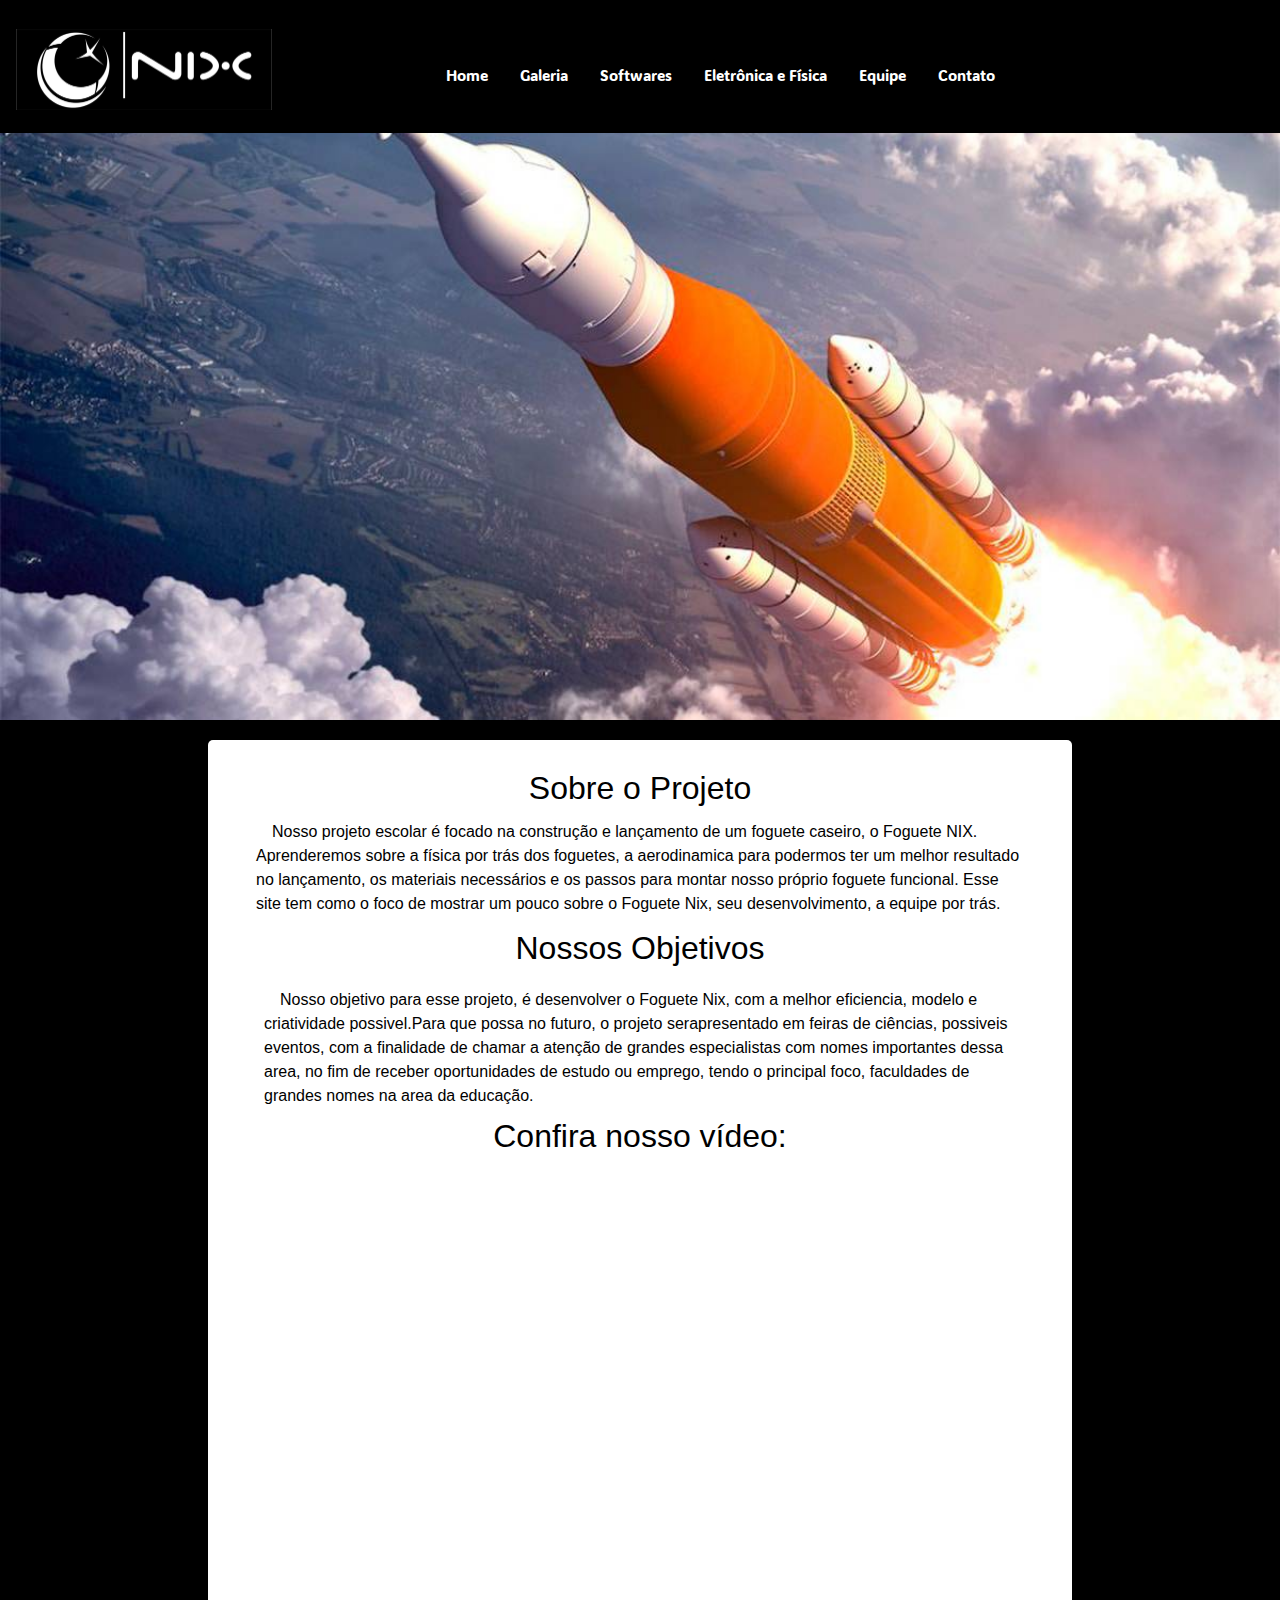
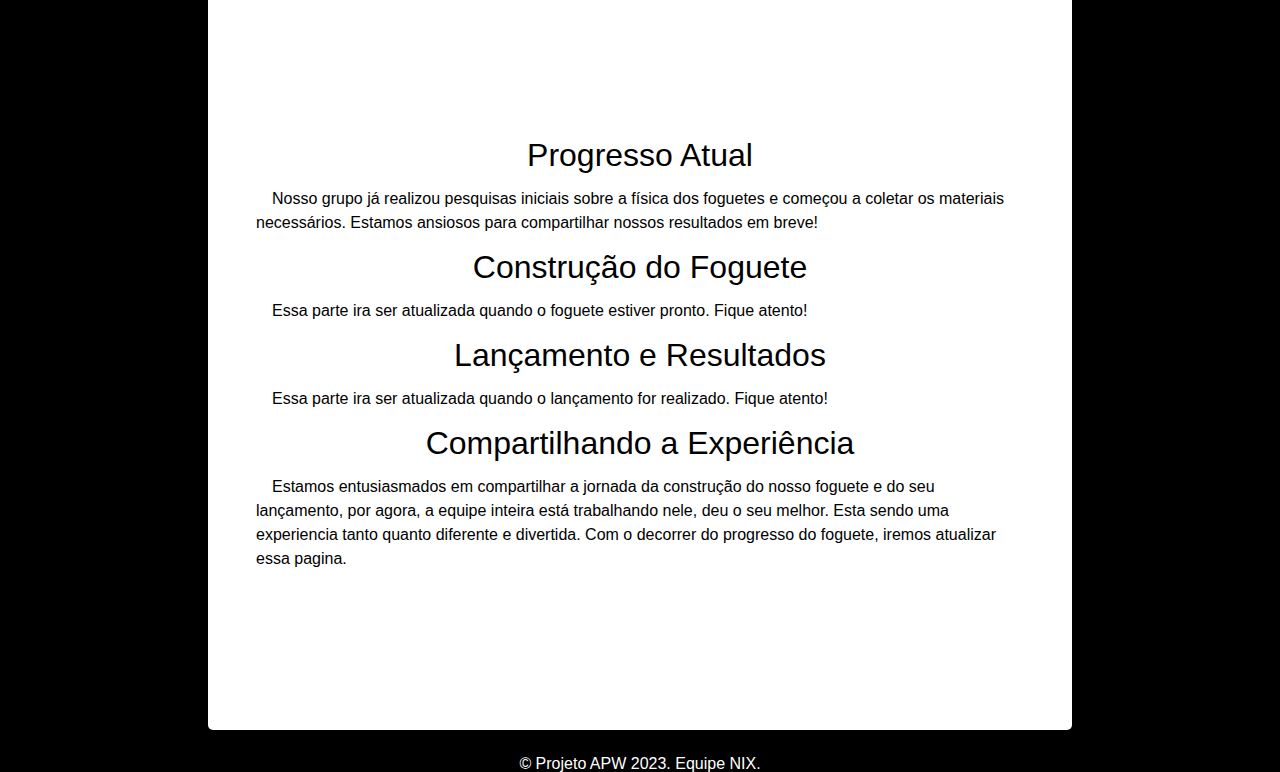
==== foguetenix_apw/index.html @ aef70d87 "Add files via upload" ====
<!DOCTYPE html>
<html lang="pt-br">
<head>
    <meta charset="UTF-8">
    <meta name="viewport" content="width=device-width, initial-scale=1.0">
    <title>Projeto Escolar: Foguetes</title>
    <link rel="preconnect" href="https://fonts.googleapis.com">
    <link rel="preconnect" href="https://fonts.gstatic.com" crossorigin>
    <link href="https://fonts.googleapis.com/css2?family=Bebas+Neue&display=swap" rel="stylesheet">
    <link rel="preconnect" href="https://fonts.googleapis.com">
    <link rel="preconnect" href="https://fonts.gstatic.com" crossorigin>
    <link href="https://fonts.googleapis.com/css2?family=ADLaM+Display&display=swap" rel="stylesheet">
    <link rel="stylesheet" href="css/reset.css">
    <link rel="stylesheet" href="css/style.css">
</head>
<body>
    <header>
            <div class="logo">
                <a href="index.html"><img class="logo_img" src="img/logonix.jpeg" alt="logo nix"></a>
            </div>
        <nav>
            <ul>
                <li><a href="index.html">Home</a></li>
                <li><a href="galeria.html">Galeria</a></li>
                <li><a href="software.html">Softwares</a></li>
                <li><a href="eletronica.html">Eletrônica e Física</a></li>
                <li><a href="equipe.html">Equipe</a></li>
                <li><a href="contato.html">Contato</a></li>
            </ul>
        </nav>
    </header>
    
    <figure>
		<img class="banner" src="img/bannerf.jpg" alt="banner">
	</figure>
    <div class="container">
        <h2>Sobre o Projeto</h2>
        <p> Nosso projeto escolar é focado na construção e lançamento de um foguete caseiro, o Foguete NIX. Aprenderemos sobre a física por trás dos foguetes, a aerodinamica para podermos ter um melhor resultado no lançamento, os materiais necessários e os passos para montar nosso próprio foguete funcional. Esse site tem como o foco de mostrar um pouco sobre o Foguete Nix, seu desenvolvimento, a equipe por trás.
        </p>
        
        <h2>Nossos Objetivos</h2>
        <ul>
            <p> Nosso objetivo para esse projeto, é desenvolver o Foguete Nix, com a melhor eficiencia, modelo e criatividade possivel.Para que possa no futuro, o projeto serapresentado em feiras de ciências, possiveis eventos, com a finalidade de chamar a atenção de grandes especialistas com nomes importantes dessa area, no fim de receber oportunidades de estudo ou emprego, tendo o principal foco, faculdades de grandes nomes na area da educação.</p>

            <div>
                <h2>Confira nosso vídeo:</h2>
                <iframe class="video"  src="https://www.youtube.com/embed/hfVHg3J9TRc" title="Foguete chinês: pedaço imenso vai cair na Terra; localização é incerta" frameborder="0" allow="accelerometer; autoplay; clipboard-write; encrypted-media; gyroscope; picture-in-picture; web-share" allowfullscreen></iframe>
            </div>
        </ul>
        
        <h2>Progresso Atual</h2>
        <p>Nosso grupo já realizou pesquisas iniciais sobre a física dos foguetes e começou a coletar os materiais necessários. Estamos ansiosos para compartilhar nossos resultados em breve!</p>
        
        <h2>Construção do Foguete</h2>
        <p>
            Essa parte ira ser atualizada quando o foguete estiver pronto. Fique atento!</p>
        
        <h2>Lançamento e Resultados</h2>
        <p>Essa parte ira ser atualizada quando o lançamento for realizado. Fique atento!</p>
        
        <h2>Compartilhando a Experiência</h2>
        <p>Estamos entusiasmados em compartilhar a jornada da construção do nosso foguete e do seu lançamento, por agora, a equipe inteira está trabalhando nele, deu o seu melhor. Esta sendo uma experiencia tanto quanto diferente e divertida. Com o decorrer do progresso do foguete, iremos atualizar essa pagina.
            </p>
        
        <ul>
            <li>Workshops futuros sobre construção de foguetes.</li>
            <li>Apresentações na sala de aula sobre os princípios da propulsão.</li>
            <li>Exibição de vídeos e fotos do lançamento em nosso site.</li>
        </ul>
    </div>

    <footer>
        &copy; Projeto APW 2023. Equipe NIX.
    </footer>
</body>
</html>
---- foguetenix_apw/css/style.css ----
html{
    scroll-behavior: smooth;
}

body {
        background-color: #000;
        background-size: cover;
        background-position: center;
        text-align: center;
        color: #fff;
        margin: 0;
        padding: 0;
}

.container{
    text-align: justify;
    width: 70%;
    margin-left: auto;
    margin-right: auto;
    background-color: #000;
    padding: 2em;
  }

  @media (max-width: 990px) {
    .container{
      width: 100%;
    }
  }
  
  .banner{
    display: flex;
    width: 100%;
    position: relative;
  }

.logo{
    padding-top: 1%;
    padding-bottom: 1%;
    text-align: center;
}

.logo_img{
    width: 20%;
    float: left;
}

nav {
    text-align: center;
    text-decoration: none;
    display: flex;
    justify-content: space-between;
    padding-left: 150px;
    flex-wrap: wrap;
    align-items: center;
    width: 60%;
}


header {
    background-color: black;
    color: white;
    text-align: center;
    padding: 1rem;
    position: fixed;
    width: 100%;
    top: 0%;
    z-index: 990;
}
.container {
    max-width: 800px;
    margin: 0 auto;
    padding: 2rem;
    background-color: white;
    box-shadow: 0px 0px 3rem rgba(0, 0, 0, 0.1);
    border-radius: 5px;
    margin-top: 20px;
}


.video
{
  text-align: center;
  padding-top: 2%;
  width: 100%;
  height: 35em;
}

nav ul{
    list-style-type: none;
    margin-right: 0%;
    padding-right: 0%;
    overflow: hidden;
    background-color: black;
    width: 100%

    
}

nav ul li{
  float: left;
  font-family: 'ADLaM Display', cursive;
  font-size: 15px;
}

nav ul li a{
    border-radius: 5%;
    display: block;
    color: white;
    text-align: center;
    padding: 14px 16px;
    text-decoration: none;
    transition: all 0.3s ease;
}

nav ul li a:hover{
    background-color: white;
    color: black;
}

.banner{
    width: 100%;
}

@media screen and (max-width: 900px) {
    nav ul{
      width: 100%;
      height: auto;
      position: relative;
    }
    
    nav ul li a {
      float: left;
      padding: 15px;
    }
    
    div.content {margin-left: 0;}
  }
  
  @media screen and (max-width: 400px) {
    nav ul li a {
      text-align: center;
      float: none;
    }
  }

  h1 {
    color: black;
    text-align: center;
    padding: 1%;
    font-family: 'ADLaM Display', cursive;
    font-size: 1em;
  }

  h1 a{
    border-radius: 5%;
    display: block;
    color: white;
    text-align: center;
    padding: 14px 16px;
    text-decoration: none;
    transition: all 0.3s ease;
}

h1 a:hover{
    background-color: white;
    color: black;
}
      
  h2 {
    font-size: 2em;
    text-align: left;
    color: black;
    font-family: 'Bradley Gratis', sans-serif;
    text-align: center;
  }
    
  h3{
    font-size: 1.3em;
    color: #FFF;
    font-family: 'Poppins', sans-serif;
  }
    
  h4{
    font-size: 1em;
    color:#000;
    font-family: 'Poppins', sans-serif;
  }
    
  p{
    color: black;
    padding: 1em;
    font-family: Arial, Helvetica, sans-serif;
    text-indent: 1em;
    text-align: left;
    line-height: 1.5em;
  }
    
  ul{
    padding: 1%;
    list-style-image: url(../img/vampire.png);
    line-height: 1.5em;
   }
    
  li{
    margin-bottom: 1%;
    font-family: Arial, Helvetica, sans-serif;
  }

  .integrantes__foto
  {
    width: 30%;
  }

  figcaption
  {
    color: #000;
    font-family: Arial, Helvetica, sans-serif;
  }

  footer
  {
    color: #FFF;
    text-align: center;
    font-family:Arial, Helvetica, sans-serif;
    padding-top: 2%;
    }
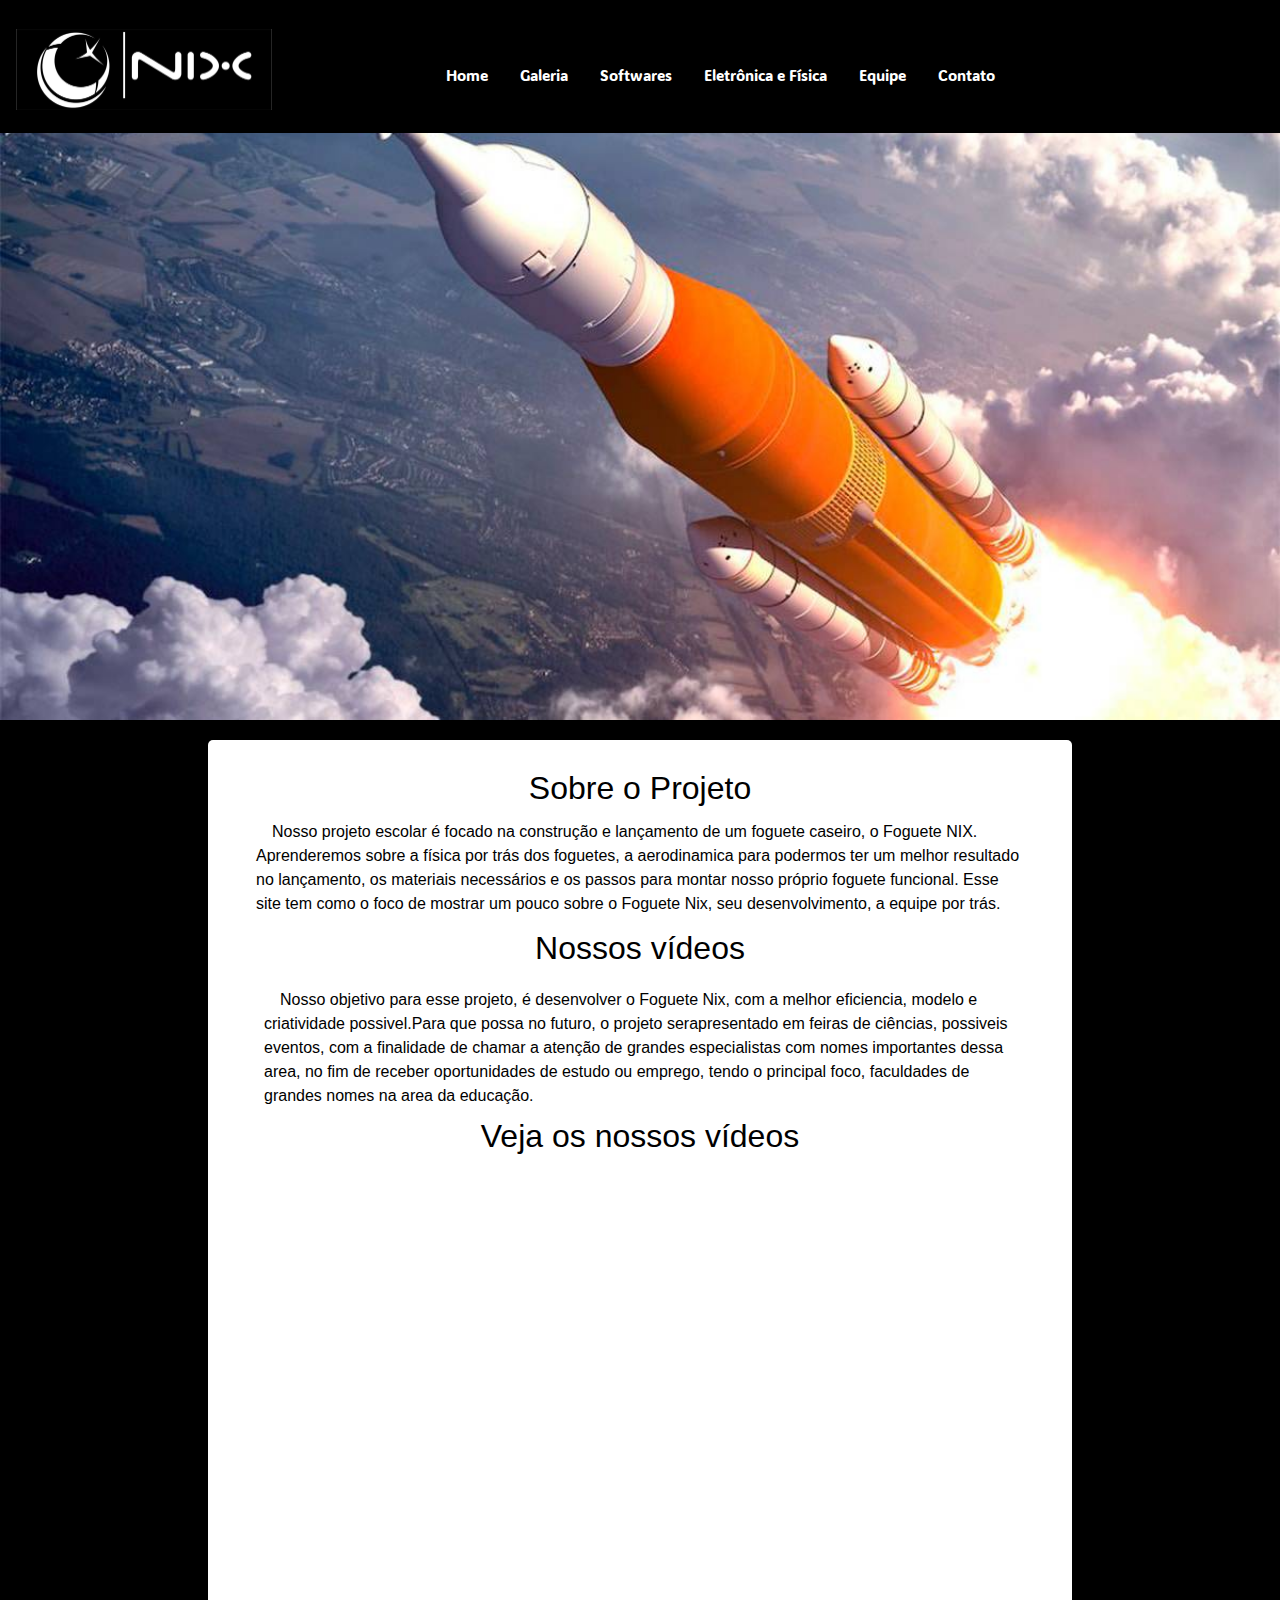
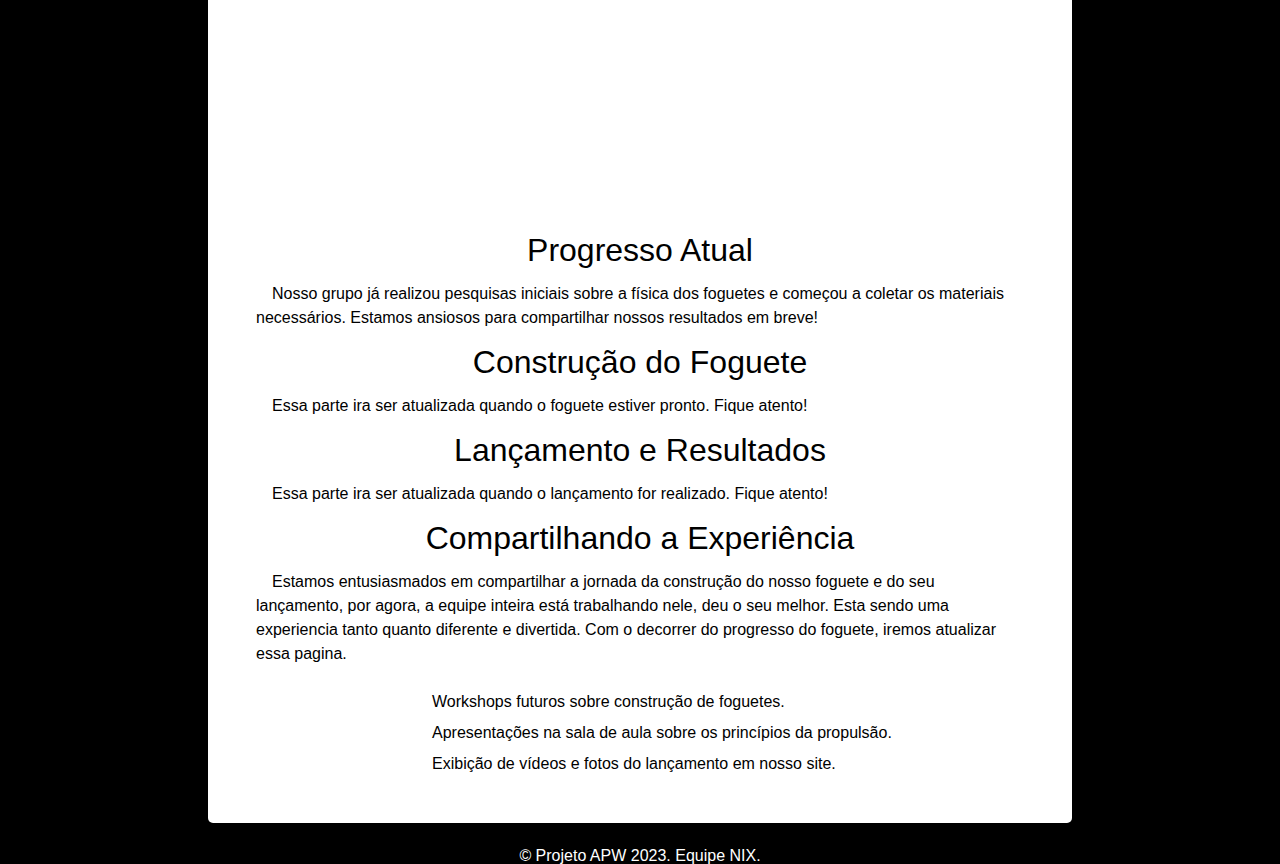
==== commit 54a91b45: "Add files via upload" ====
--- a/foguetenix_apw/index.html
+++ b/foguetenix_apw/index.html
@@ -38,14 +38,14 @@
         <p> Nosso projeto escolar é focado na construção e lançamento de um foguete caseiro, o Foguete NIX. Aprenderemos sobre a física por trás dos foguetes, a aerodinamica para podermos ter um melhor resultado no lançamento, os materiais necessários e os passos para montar nosso próprio foguete funcional. Esse site tem como o foco de mostrar um pouco sobre o Foguete Nix, seu desenvolvimento, a equipe por trás.
         </p>
         
-        <h2>Nossos Objetivos</h2>
+        <h2>Nossos vídeos</h2>
         <ul>
             <p> Nosso objetivo para esse projeto, é desenvolver o Foguete Nix, com a melhor eficiencia, modelo e criatividade possivel.Para que possa no futuro, o projeto serapresentado em feiras de ciências, possiveis eventos, com a finalidade de chamar a atenção de grandes especialistas com nomes importantes dessa area, no fim de receber oportunidades de estudo ou emprego, tendo o principal foco, faculdades de grandes nomes na area da educação.</p>
 
             <div>
-                <h2>Confira nosso vídeo:</h2>
-                <iframe class="video"  src="https://www.youtube.com/embed/hfVHg3J9TRc" title="Foguete chinês: pedaço imenso vai cair na Terra; localização é incerta" frameborder="0" allow="accelerometer; autoplay; clipboard-write; encrypted-media; gyroscope; picture-in-picture; web-share" allowfullscreen></iframe>
-            </div>
+                <h2>Veja os nossos vídeos</h2>
+                <iframe class ="apresentacoes" width="560" height="300" src="https://www.youtube.com/embed/ZXuH3NcDf-Y?si=PmHNAjaFCZVC30N2" title="YouTube video player" frameborder="0" allow="accelerometer; autoplay; clipboard-write; encrypted-media; gyroscope; picture-in-picture; web-share" allowfullscreen></iframe>
+                <iframe class ="apresentacoes" width="560" height="300" src="https://www.youtube.com/embed/zOApv2zg_Tg?si=mRQcxtHxEbIkkIrX" title="YouTube video player" frameborder="0" allow="accelerometer; autoplay; clipboard-write; encrypted-media; gyroscope; picture-in-picture; web-share" allowfullscreen></iframe>
         </ul>
         
         <h2>Progresso Atual</h2>
@@ -62,10 +62,10 @@
         <p>Estamos entusiasmados em compartilhar a jornada da construção do nosso foguete e do seu lançamento, por agora, a equipe inteira está trabalhando nele, deu o seu melhor. Esta sendo uma experiencia tanto quanto diferente e divertida. Com o decorrer do progresso do foguete, iremos atualizar essa pagina.
             </p>
         
-        <ul>
-            <li>Workshops futuros sobre construção de foguetes.</li>
-            <li>Apresentações na sala de aula sobre os princípios da propulsão.</li>
-            <li>Exibição de vídeos e fotos do lançamento em nosso site.</li>
+        <ul class="listafinal">
+            <li class="listafinal">Workshops futuros sobre construção de foguetes.</li>
+            <li class="listafinal">Apresentações na sala de aula sobre os princípios da propulsão.</li>
+            <li class="listafinal">Exibição de vídeos e fotos do lançamento em nosso site.</li>
         </ul>
     </div>
 
--- a/foguetenix_apw/css/style.css
+++ b/foguetenix_apw/css/style.css
@@ -144,27 +144,13 @@
   }
 
   h1 {
-    color: black;
+    color: rgb(255, 255, 255);
     text-align: center;
     padding: 1%;
-    font-family: 'ADLaM Display', cursive;
-    font-size: 1em;
-  }
-
-  h1 a{
-    border-radius: 5%;
-    display: block;
-    color: white;
-    text-align: center;
-    padding: 14px 16px;
-    text-decoration: none;
-    transition: all 0.3s ease;
-}
-
-h1 a:hover{
-    background-color: white;
-    color: black;
-}
+    font-family: 'Bradley Gratis', sans-serif; 
+    font-size: 2.5em;
+    margin-bottom: 2em
+  }
       
   h2 {
     font-size: 2em;
@@ -181,9 +167,16 @@
   }
     
   h4{
-    font-size: 1em;
+    font-size: 1.0em;
     color:#000;
     font-family: 'Poppins', sans-serif;
+  }
+
+  h5{
+    padding: 1em;
+    font-size: 1.4em;
+    color: black;
+    font-family: Arial, Helvetica, sans-serif
   }
     
   p{
@@ -224,5 +217,18 @@
     font-family:Arial, Helvetica, sans-serif;
     padding-top: 2%;
     }
+  .apresentacoes
+  {
+    padding: 1em;
+    padding-left: 6em;
+  }
+  .listafinal
+  {
+    color: black;
+    padding-left: 6em;
+  }
+  .img
+  {
+    padding: 1em;
+  }
   
-  
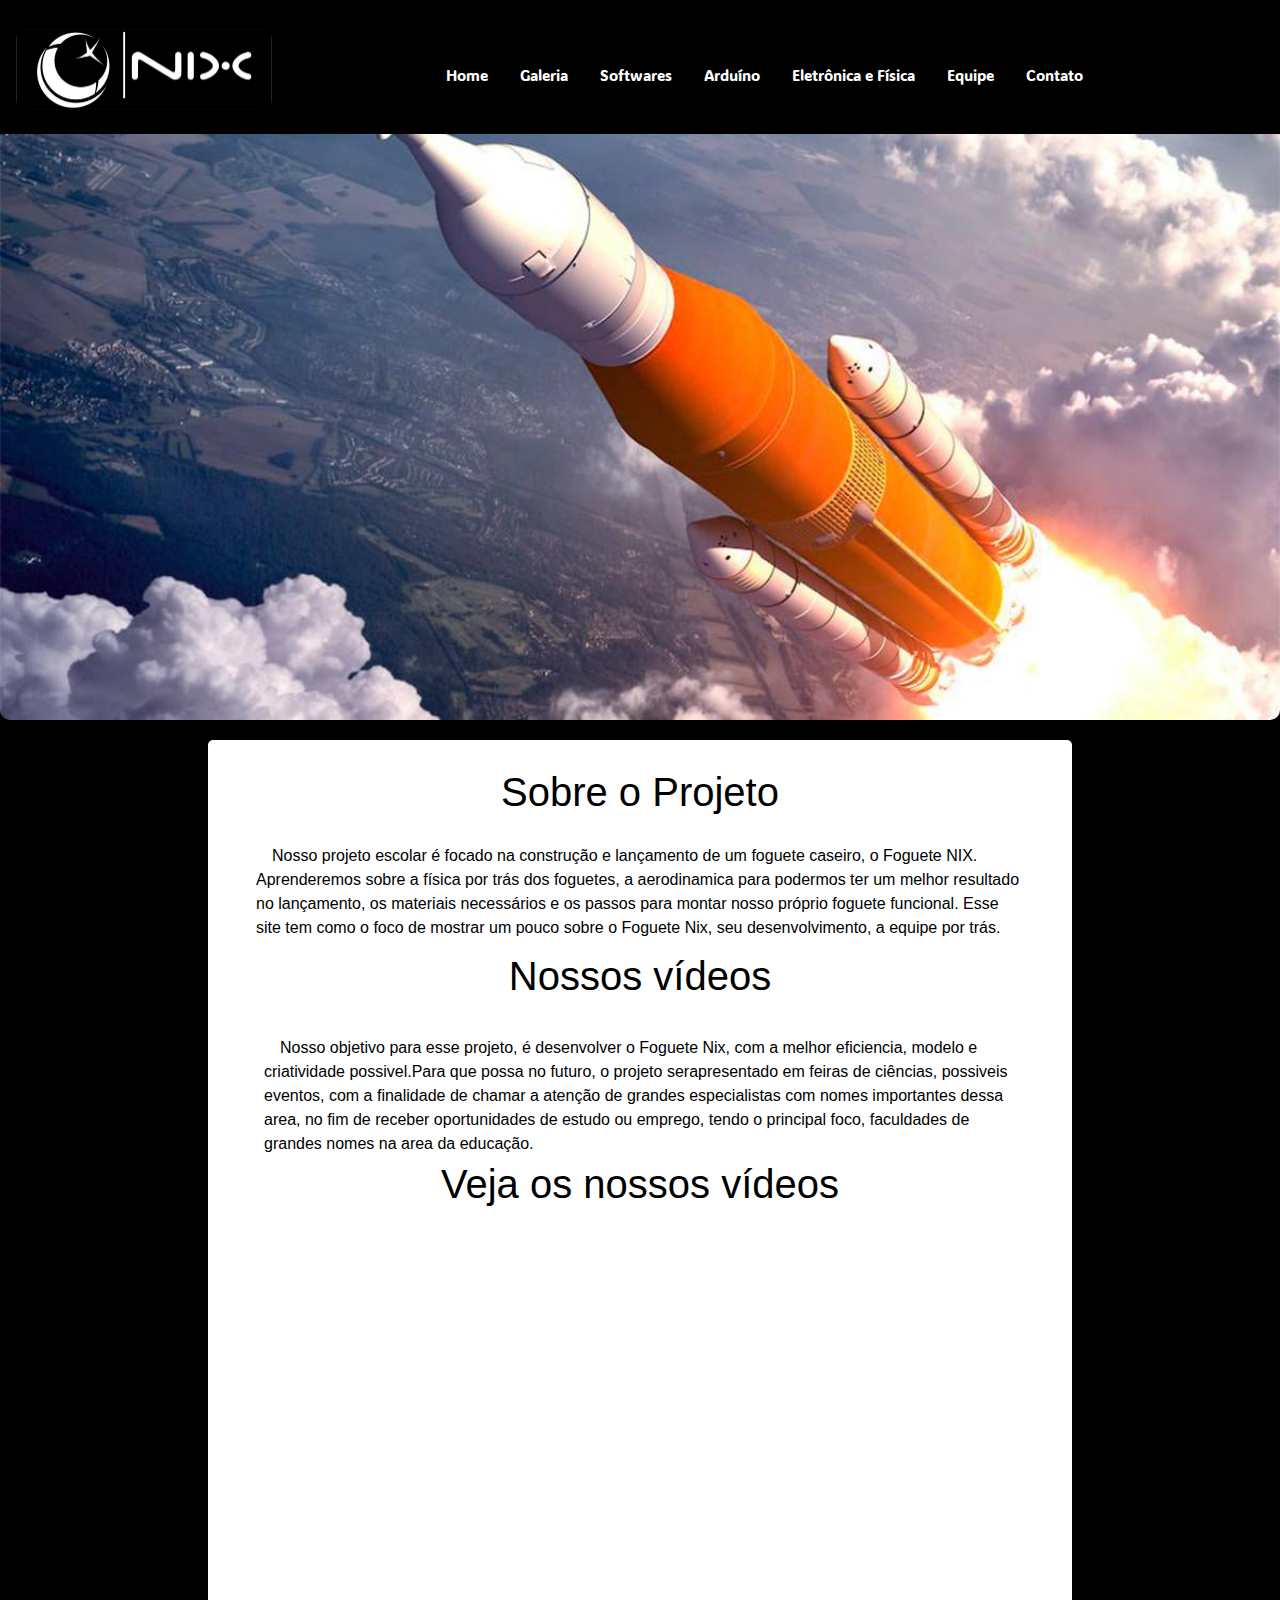
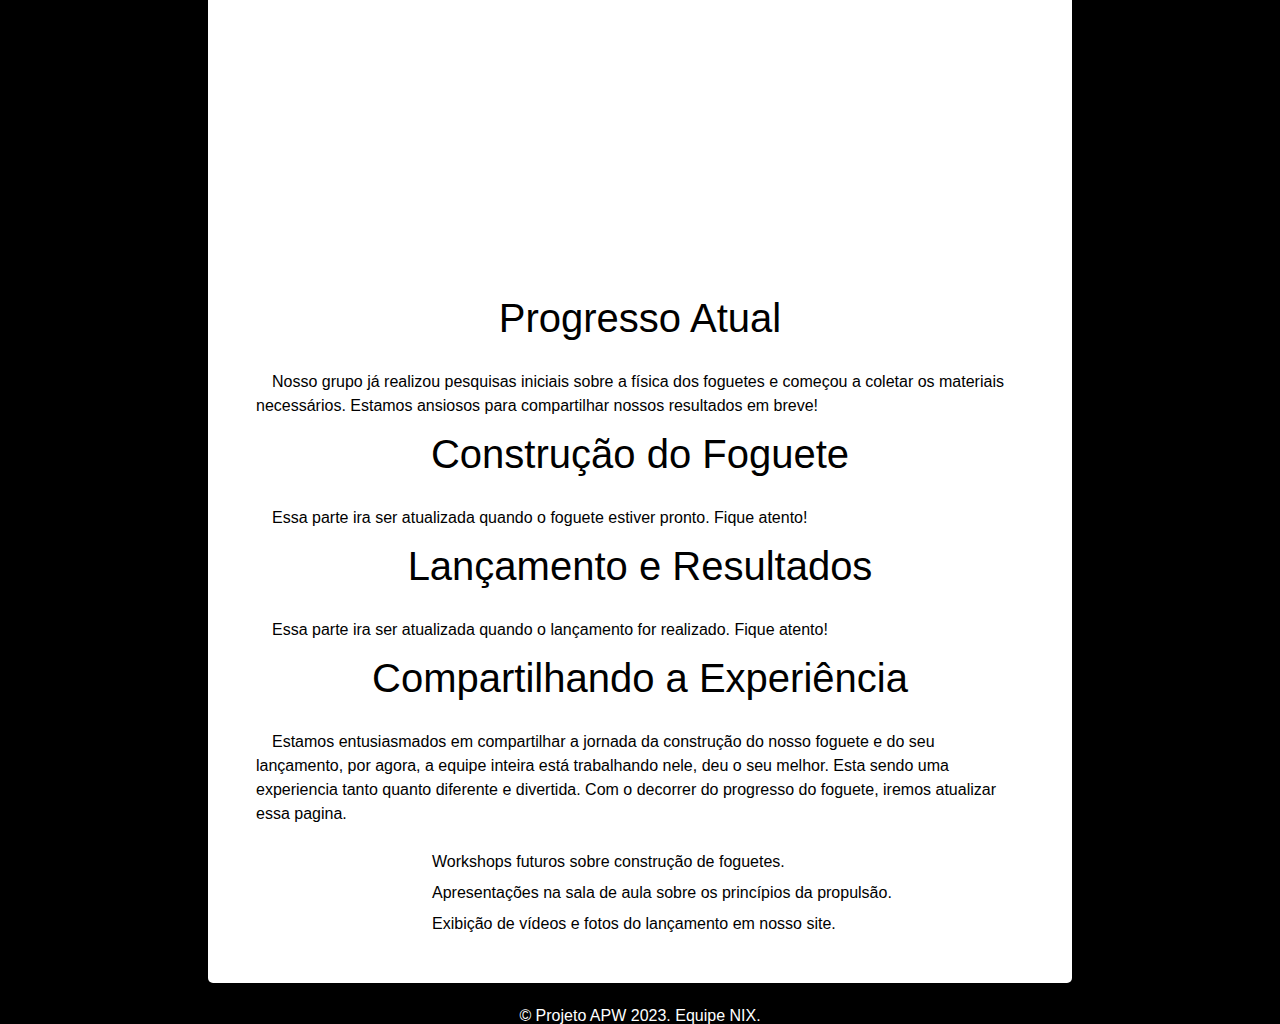
==== commit f318f6d5: "Add files via upload" ====
--- a/foguetenix_apw/index.html
+++ b/foguetenix_apw/index.html
@@ -23,6 +23,7 @@
                 <li><a href="index.html">Home</a></li>
                 <li><a href="galeria.html">Galeria</a></li>
                 <li><a href="software.html">Softwares</a></li>
+                <li><a href="arduino.html">Arduíno</a></li>
                 <li><a href="eletronica.html">Eletrônica e Física</a></li>
                 <li><a href="equipe.html">Equipe</a></li>
                 <li><a href="contato.html">Contato</a></li>
--- a/foguetenix_apw/css/style.css
+++ b/foguetenix_apw/css/style.css
@@ -1,234 +1,266 @@
 html{
-    scroll-behavior: smooth;
+  scroll-behavior: smooth;
 }
 
 body {
-        background-color: #000;
-        background-size: cover;
-        background-position: center;
-        text-align: center;
-        color: #fff;
-        margin: 0;
-        padding: 0;
+      background-color: #000;
+      background-size: cover;
+      background-position: center;
+      text-align: center;
+      color: #fff;
+      margin: 0;
+      padding: 0;
 }
 
 .container{
-    text-align: justify;
-    width: 70%;
-    margin-left: auto;
-    margin-right: auto;
-    background-color: #000;
-    padding: 2em;
-  }
-
-  @media (max-width: 990px) {
-    .container{
-      width: 100%;
-    }
-  }
-  
-  .banner{
-    display: flex;
+  text-align: justify;
+  width: 70%;
+  margin-left: auto;
+  margin-right: auto;
+  background-color: #000;
+  padding: 2em;
+}
+
+@media (max-width: 990px) {
+  .container{
     width: 100%;
+  }
+}
+
+.banner{
+  display: flex;
+  width: 100%;
+  position: relative;
+}
+
+.logo{
+  padding-top: 1%;
+  padding-bottom: 1%;
+  text-align: center;
+}
+
+.logo_img{
+  width: 20%;
+  float: left;
+}
+
+nav {
+  text-align: center;
+  text-decoration: none;
+  display: flex;
+  justify-content: space-between;
+  padding-left: 150px;
+  flex-wrap: wrap;
+  align-items: center;
+  width: 60%;
+}
+
+
+header {
+  background-color: black;
+  color: white;
+  text-align: center;
+  padding: 1rem;
+  position: fixed;
+  width: 100%;
+  top: 0%;
+  z-index: 990;
+}
+.container {
+  max-width: 800px;
+  margin: 0 auto;
+  padding: 2rem;
+  background-color: white;
+  box-shadow: 0px 0px 3rem rgba(0, 0, 0, 0.1);
+  border-radius: 5px;
+  margin-top: 20px;
+}
+
+.container_galeria {
+max-width: 800px;
+margin: 0 auto;
+padding: 5rem;
+background-color: white;
+box-shadow: 0px 0px 3rem rgba(0, 0, 0, 0.1);
+border-radius: 5px;
+margin-top: 20px;
+text-align: center;
+column-count: 2;
+}
+
+h2{
+font-size: 5em;
+padding-bottom: 2%;
+}
+
+
+.forte{
+text-align: center;
+font-size:1.5em;
+padding-top: 10%;
+padding-bottom: 2%;
+}
+
+
+
+.video
+{
+text-align: center;
+padding-top: 2%;
+width: 100%;
+height: 35em;
+}
+
+
+nav ul{
+  list-style-type: none;
+  margin-right: 0%;
+  padding-right: 0%;
+  overflow: hidden;
+  background-color: black;
+  width: 100%
+
+  
+}
+
+nav ul li{
+float: left;
+font-family: 'ADLaM Display', cursive;
+font-size: 15px;
+}
+
+nav ul li a{
+  border-radius: 5%;
+  display: block;
+  color: white;
+  text-align: center;
+  padding: 14px 16px;
+  text-decoration: none;
+  transition: all 0.3s ease;
+}
+
+nav ul li a:hover{
+  background-color: white;
+  color: black;
+}
+
+.banner{
+  width: 100%;
+}
+
+@media screen and (max-width: 900px) {
+  nav ul{
+    width: 100%;
+    height: auto;
     position: relative;
   }
-
-.logo{
-    padding-top: 1%;
-    padding-bottom: 1%;
+  
+  nav ul li a {
+    float: left;
+    padding: 15px;
+  }
+  
+  div.content {margin-left: 0;}
+}
+
+@media screen and (max-width: 400px) {
+  nav ul li a {
     text-align: center;
-}
-
-.logo_img{
-    width: 20%;
-    float: left;
-}
-
-nav {
-    text-align: center;
-    text-decoration: none;
-    display: flex;
-    justify-content: space-between;
-    padding-left: 150px;
-    flex-wrap: wrap;
-    align-items: center;
-    width: 60%;
-}
-
-
-header {
-    background-color: black;
-    color: white;
-    text-align: center;
-    padding: 1rem;
-    position: fixed;
-    width: 100%;
-    top: 0%;
-    z-index: 990;
-}
-.container {
-    max-width: 800px;
-    margin: 0 auto;
-    padding: 2rem;
-    background-color: white;
-    box-shadow: 0px 0px 3rem rgba(0, 0, 0, 0.1);
-    border-radius: 5px;
-    margin-top: 20px;
-}
-
-
-.video
-{
-  text-align: center;
+    float: none;
+  }
+}
+
+h1 {
+  color: rgb(255, 255, 255);
+  text-align: center;
+  padding: 1%;
+  font-family: 'Bradley Gratis', sans-serif; 
+  font-size: 2.5em;
+  margin-bottom: 2em
+}
+    
+h2 {
+  font-size: 2.5em;
+  text-align: left;
+  color: black;
+  font-family: 'Bradley Gratis', sans-serif;
+  text-align: center;
+}
+  
+h3{
+  font-size: 1.3em;
+  color: #FFF;
+  font-family: 'Poppins', sans-serif;
+}
+  
+h4{
+  font-size: 1.0em;
+  color:#000;
+  font-family: 'Poppins', sans-serif;
+}
+
+h5{
+  padding: 1em;
+  font-size: 1.4em;
+  color: black;
+  font-family: Arial, Helvetica, sans-serif
+}
+  
+p{
+  color: black;
+  padding: 1em;
+  font-family: Arial, Helvetica, sans-serif;
+  text-indent: 1em;
+  text-align: left;
+  line-height: 1.5em;
+}
+  
+ul{
+  padding: 1%;
+  list-style-image: url(../img/vampire.png);
+  line-height: 1.5em;
+ }
+  
+li{
+  margin-bottom: 1%;
+  font-family: Arial, Helvetica, sans-serif;
+}
+
+.integrantes__foto
+{
+  width: 30%;
+}
+
+figcaption
+{
+  color: #000;
+  font-family: Arial, Helvetica, sans-serif;
+}
+
+footer
+{
+  color: #FFF;
+  text-align: center;
+  font-family:Arial, Helvetica, sans-serif;
   padding-top: 2%;
-  width: 100%;
-  height: 35em;
-}
-
-nav ul{
-    list-style-type: none;
-    margin-right: 0%;
-    padding-right: 0%;
-    overflow: hidden;
-    background-color: black;
-    width: 100%
-
-    
-}
-
-nav ul li{
-  float: left;
-  font-family: 'ADLaM Display', cursive;
-  font-size: 15px;
-}
-
-nav ul li a{
-    border-radius: 5%;
-    display: block;
-    color: white;
-    text-align: center;
-    padding: 14px 16px;
-    text-decoration: none;
-    transition: all 0.3s ease;
-}
-
-nav ul li a:hover{
-    background-color: white;
-    color: black;
-}
-
-.banner{
-    width: 100%;
-}
-
-@media screen and (max-width: 900px) {
-    nav ul{
-      width: 100%;
-      height: auto;
-      position: relative;
-    }
-    
-    nav ul li a {
-      float: left;
-      padding: 15px;
-    }
-    
-    div.content {margin-left: 0;}
-  }
-  
-  @media screen and (max-width: 400px) {
-    nav ul li a {
-      text-align: center;
-      float: none;
-    }
-  }
-
-  h1 {
-    color: rgb(255, 255, 255);
-    text-align: center;
-    padding: 1%;
-    font-family: 'Bradley Gratis', sans-serif; 
-    font-size: 2.5em;
-    margin-bottom: 2em
-  }
-      
-  h2 {
-    font-size: 2em;
-    text-align: left;
-    color: black;
-    font-family: 'Bradley Gratis', sans-serif;
-    text-align: center;
-  }
-    
-  h3{
-    font-size: 1.3em;
-    color: #FFF;
-    font-family: 'Poppins', sans-serif;
-  }
-    
-  h4{
-    font-size: 1.0em;
-    color:#000;
-    font-family: 'Poppins', sans-serif;
-  }
-
-  h5{
-    padding: 1em;
-    font-size: 1.4em;
-    color: black;
-    font-family: Arial, Helvetica, sans-serif
-  }
-    
-  p{
-    color: black;
-    padding: 1em;
-    font-family: Arial, Helvetica, sans-serif;
-    text-indent: 1em;
-    text-align: left;
-    line-height: 1.5em;
-  }
-    
-  ul{
-    padding: 1%;
-    list-style-image: url(../img/vampire.png);
-    line-height: 1.5em;
-   }
-    
-  li{
-    margin-bottom: 1%;
-    font-family: Arial, Helvetica, sans-serif;
-  }
-
-  .integrantes__foto
-  {
-    width: 30%;
-  }
-
-  figcaption
-  {
-    color: #000;
-    font-family: Arial, Helvetica, sans-serif;
-  }
-
-  footer
-  {
-    color: #FFF;
-    text-align: center;
-    font-family:Arial, Helvetica, sans-serif;
-    padding-top: 2%;
-    }
-  .apresentacoes
-  {
-    padding: 1em;
-    padding-left: 6em;
-  }
-  .listafinal
-  {
-    color: black;
-    padding-left: 6em;
-  }
-  .img
-  {
-    padding: 1em;
-  }
-  
+  }
+.apresentacoes
+{
+  padding: 1em;
+  padding-left: 6em;
+}
+.listafinal
+{
+  color: black;
+  padding-left: 6em;
+}
+.img
+{
+  padding: 1em;
+}
+
+img{
+  width: 100%;
+  margin-bottom: 0.5em;
+  border-radius: 10px;
+}
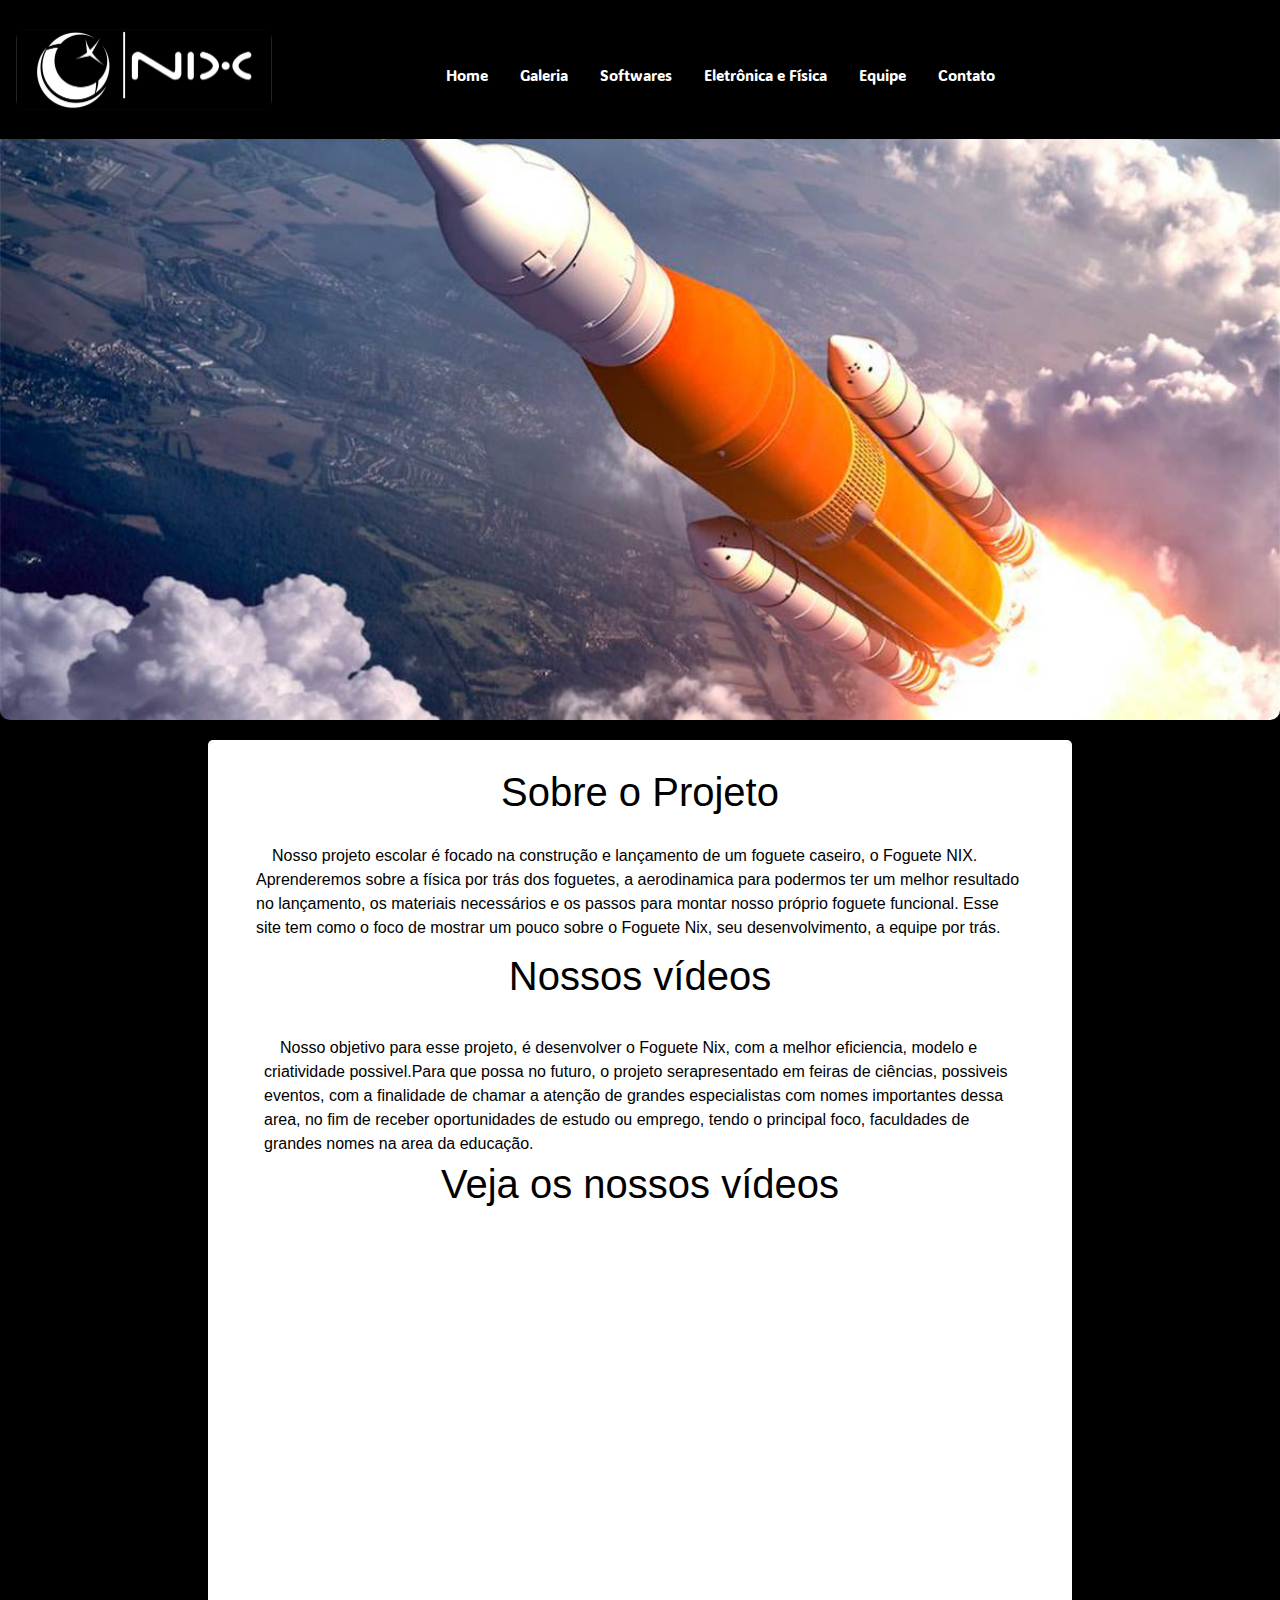
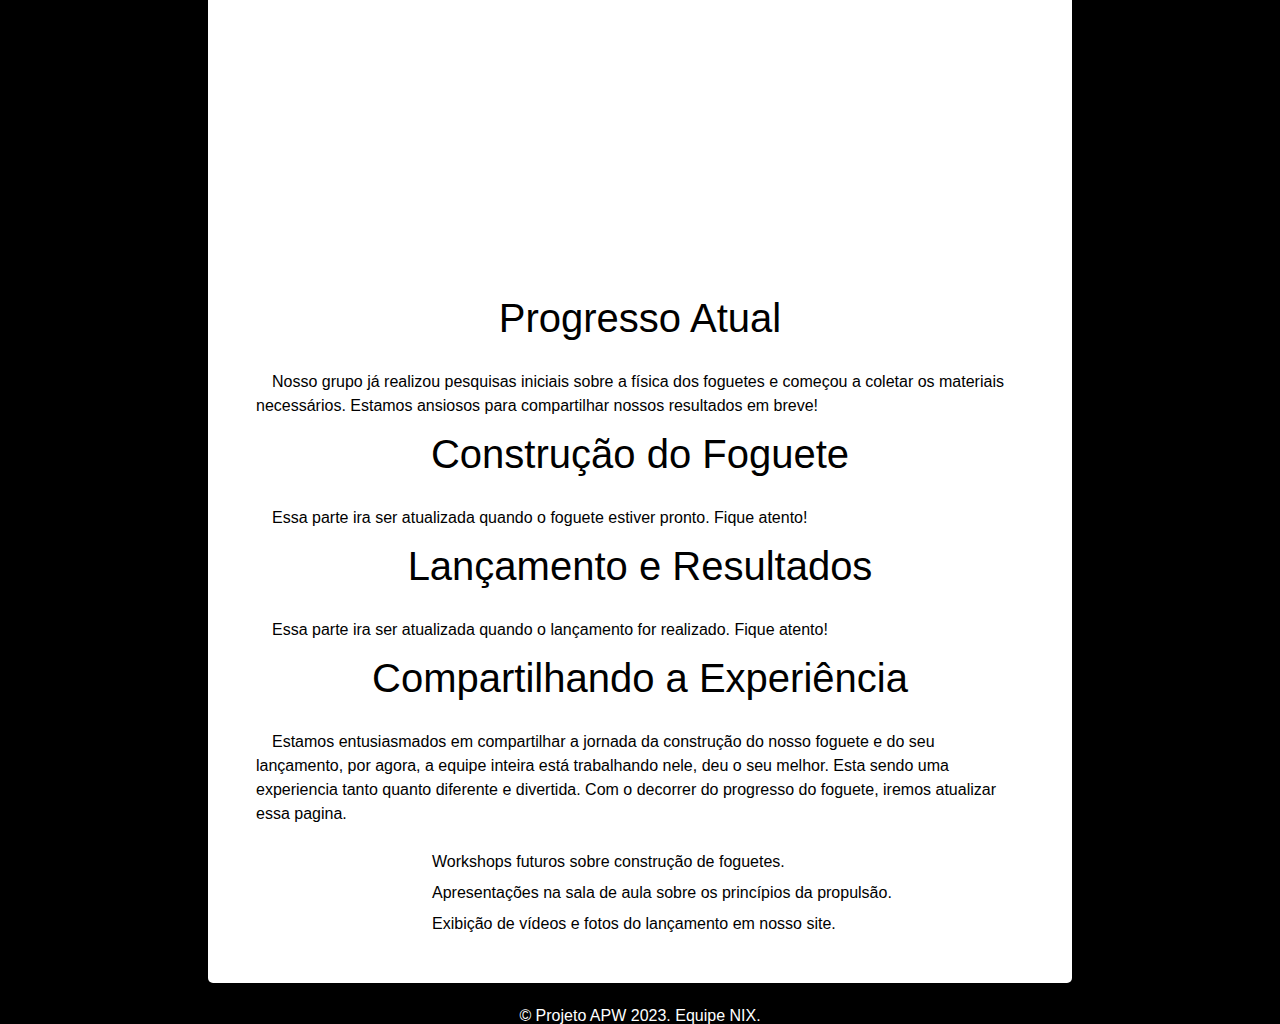
==== commit cff9c1ce: "Add files via upload" ====
--- a/foguetenix_apw/index.html
+++ b/foguetenix_apw/index.html
@@ -23,7 +23,6 @@
                 <li><a href="index.html">Home</a></li>
                 <li><a href="galeria.html">Galeria</a></li>
                 <li><a href="software.html">Softwares</a></li>
-                <li><a href="arduino.html">Arduíno</a></li>
                 <li><a href="eletronica.html">Eletrônica e Física</a></li>
                 <li><a href="equipe.html">Equipe</a></li>
                 <li><a href="contato.html">Contato</a></li>
--- a/foguetenix_apw/css/style.css
+++ b/foguetenix_apw/css/style.css
@@ -261,6 +261,7 @@
 
 img{
   width: 100%;
-  margin-bottom: 0.5em;
+  margin-bottom: 0.8em;
   border-radius: 10px;
 }
+
